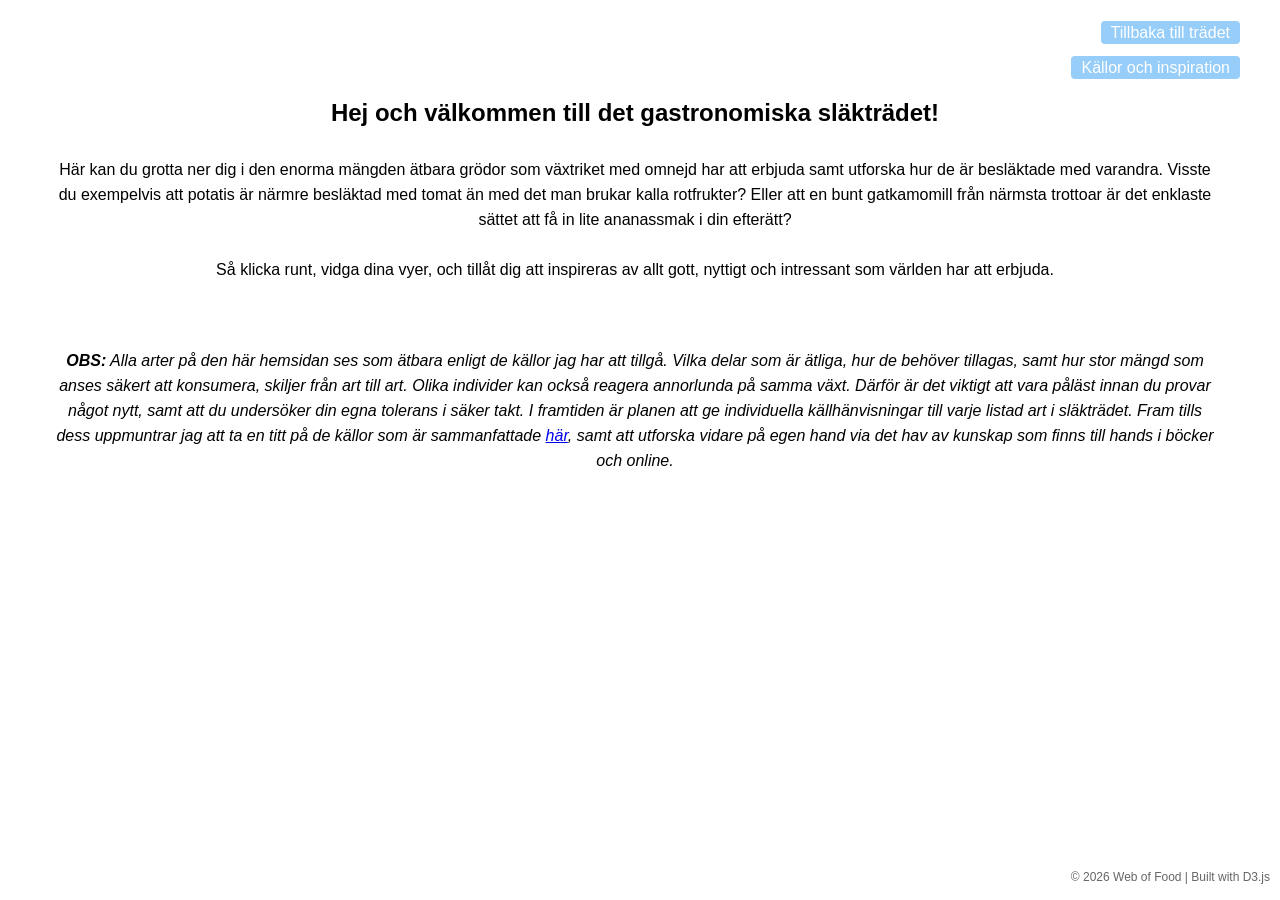
==== about.html @ 7f38ee4b "Add files via upload" ====
<!DOCTYPE html>


<html lang="en">
<head>
    <meta charset="UTF-8">
    <meta name="viewport" content="width=device-width, initial-scale=0.5">
    <title>My Page</title>
    <link rel="stylesheet" href="style.css">
</head>
<body>
    


<div id="search-container" style="position: fixed; top: 20px; left: 20px; z-index: 1000;">



</div>

    <nav style="position: fixed; top: 20px; right: 40px; z-index: 1000;">
        <a href="index.html" style="padding: 3px 10px; font-size: 16px; background: #97cdf9; color: white; text-decoration: none; border-radius: 4px;">
            Tillbaka till trädet
        </a>
    </nav>
    <nav style="position: fixed; top: 55px; right: 40px; z-index: 1000;">
        <a href="sources.html" style="padding: 3px 10px; font-size: 16px; background: #97cdf9; color: white; text-decoration: none; border-radius: 4px;">
            Källor och inspiration
        </a>
    </nav>

    <body style="text-align: center;position: relative;top: 80px;left:45px;right:45px;padding-right:100px;padding-bottom:50px;line-height: 25px;font-family: 'Lucida Sans', 'Lucida Sans Regular', 'Lucida Grande', 'Lucida Sans Unicode', Geneva, Verdana, sans-serif;">

    <h2>Hej och välkommen till det gastronomiska släkträdet!</h2>

    <!--<p>Här kan du grotta ner dig i den enorma mängden ätbara grödor som växtriket med omnejd har att erbjuda, samt utforska hur de är besläktade med varandra. Visste du exempelvis att potatis är närmre besläktad med tomat än med det vi brukar kalla rotfrukter? Eller att du kan ersätta gräslök med löktrav - ett ogräs som under våren ofta kan växa i mängder alldeles runt hörnet från där du bor?</p>-->
    <p>Här kan du grotta ner dig i den enorma mängden ätbara grödor som växtriket med omnejd har att erbjuda samt utforska hur de är besläktade med varandra. Visste du exempelvis att potatis är närmre besläktad med tomat än med det man brukar kalla rotfrukter? Eller att en bunt gatkamomill från närmsta trottoar är det enklaste sättet att få in lite ananassmak i din efterätt?<br><br>Så klicka runt, vidga dina vyer, och tillåt dig att inspireras av allt gott, nyttigt och intressant som världen har att erbjuda.</p>

    <p><i><b>OBS:</b> Alla arter på den här hemsidan ses som ätbara enligt de källor jag har att tillgå. Vilka delar som är ätliga, hur de behöver tillagas, samt hur stor mängd som anses säkert att konsumera, skiljer från art till art. Olika individer kan också reagera annorlunda på samma växt. Därför är det viktigt att vara påläst innan du provar något nytt, samt att du undersöker din egna tolerans i säker takt. I framtiden är planen att ge individuella källhänvisningar till varje listad art i släkträdet. Fram tills dess uppmuntrar jag att ta en titt på de källor som är sammanfattade <a href = "sources.html">här</a>, samt att utforska vidare på egen hand via det hav av kunskap som finns till hands i böcker och online.</i></p>

    <!--<p><b>Lust att hjälpa till?</b> Det här är ett hyfsat nystartat projekt, med bland annat planer på att inkludera fler arter, expandera till andra språk och göra sidan mer informativ. Om du vill bidra med idéer, tid eller expertis kontaktas jag enklast genom _____.</p>-->

    </body>
    
    <script src="script.js"></script>







</div>

<div style="position: fixed; text-align:right; bottom: 10px; right: 10px; font-size: 12px; color: #666; z-index: 1000;">
    © 2026 Web of Food | Built with D3.js
</div>
    
</body>
</html>
---- style.css ----
.node {
  cursor: pointer;
}
.node circle {
  fill: #fff;
  stroke: steelblue;
  stroke-width: 1.5px;
}
.node text {
  font: 10px sans-serif;
}
.link {
  fill: none;
  stroke: #ccc;
  stroke-width: 5px;
}

/* Settings for hover effects over nodes:*/
g.node {
    cursor: pointer;
    transition: transform 0.2s;
}

g.node circle {
    transition: r 0.2s;
}

p{
  padding-bottom: 50px;
}

sources{
  padding-bottom: 10px;
}

h2{
  padding-bottom: 12px;
}
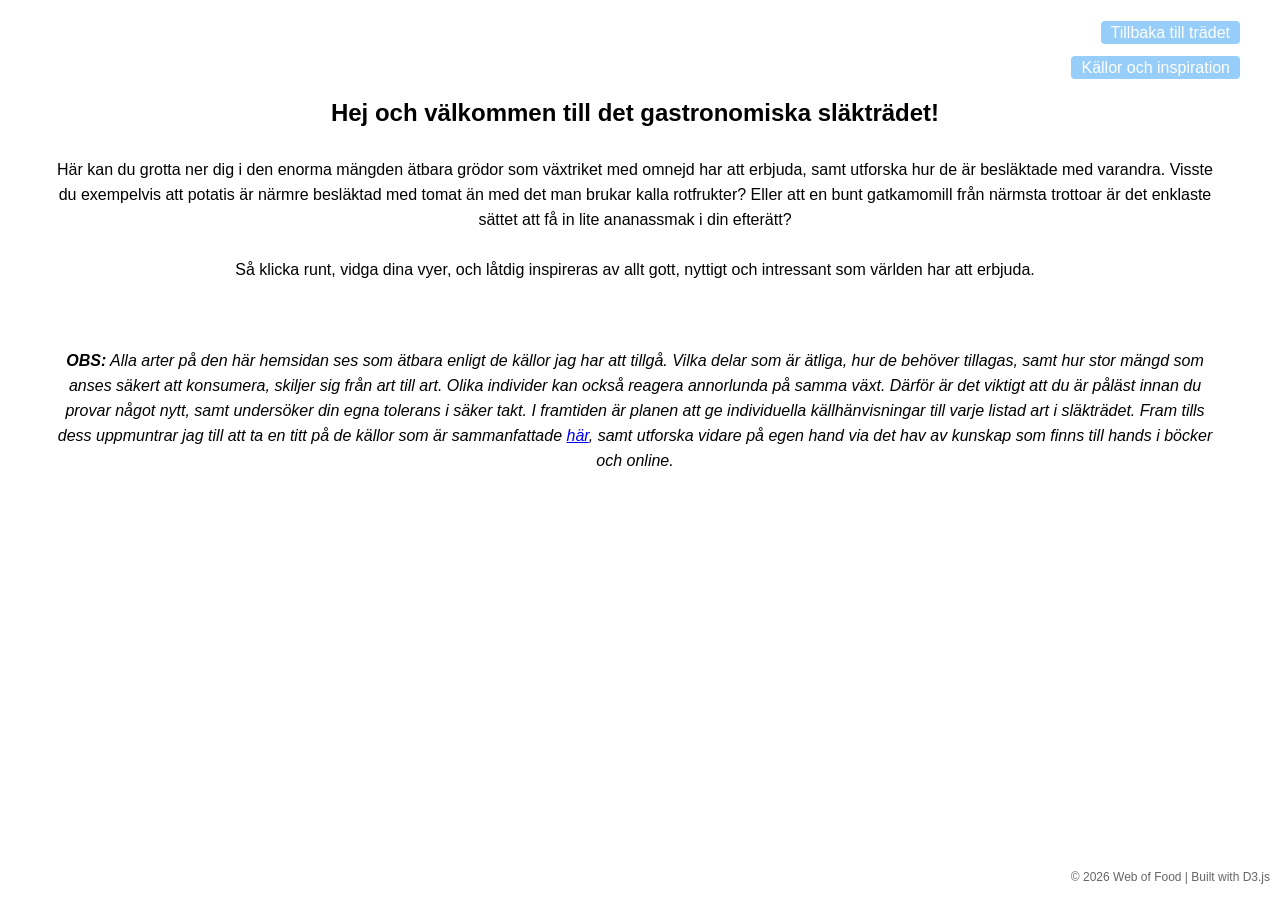
==== commit f7896112: "Add files via upload" ====
--- a/about.html
+++ b/about.html
@@ -34,9 +34,9 @@
     <h2>Hej och välkommen till det gastronomiska släkträdet!</h2>
 
     <!--<p>Här kan du grotta ner dig i den enorma mängden ätbara grödor som växtriket med omnejd har att erbjuda, samt utforska hur de är besläktade med varandra. Visste du exempelvis att potatis är närmre besläktad med tomat än med det vi brukar kalla rotfrukter? Eller att du kan ersätta gräslök med löktrav - ett ogräs som under våren ofta kan växa i mängder alldeles runt hörnet från där du bor?</p>-->
-    <p>Här kan du grotta ner dig i den enorma mängden ätbara grödor som växtriket med omnejd har att erbjuda samt utforska hur de är besläktade med varandra. Visste du exempelvis att potatis är närmre besläktad med tomat än med det man brukar kalla rotfrukter? Eller att en bunt gatkamomill från närmsta trottoar är det enklaste sättet att få in lite ananassmak i din efterätt?<br><br>Så klicka runt, vidga dina vyer, och tillåt dig att inspireras av allt gott, nyttigt och intressant som världen har att erbjuda.</p>
+    <p>Här kan du grotta ner dig i den enorma mängden ätbara grödor som växtriket med omnejd har att erbjuda, samt utforska hur de är besläktade med varandra. Visste du exempelvis att potatis är närmre besläktad med tomat än med det man brukar kalla rotfrukter? Eller att en bunt gatkamomill från närmsta trottoar är det enklaste sättet att få in lite ananassmak i din efterätt?<br><br>Så klicka runt, vidga dina vyer, och låtdig inspireras av allt gott, nyttigt och intressant som världen har att erbjuda.</p>
 
-    <p><i><b>OBS:</b> Alla arter på den här hemsidan ses som ätbara enligt de källor jag har att tillgå. Vilka delar som är ätliga, hur de behöver tillagas, samt hur stor mängd som anses säkert att konsumera, skiljer från art till art. Olika individer kan också reagera annorlunda på samma växt. Därför är det viktigt att vara påläst innan du provar något nytt, samt att du undersöker din egna tolerans i säker takt. I framtiden är planen att ge individuella källhänvisningar till varje listad art i släkträdet. Fram tills dess uppmuntrar jag att ta en titt på de källor som är sammanfattade <a href = "sources.html">här</a>, samt att utforska vidare på egen hand via det hav av kunskap som finns till hands i böcker och online.</i></p>
+    <p><i><b>OBS:</b> Alla arter på den här hemsidan ses som ätbara enligt de källor jag har att tillgå. Vilka delar som är ätliga, hur de behöver tillagas, samt hur stor mängd som anses säkert att konsumera, skiljer sig från art till art. Olika individer kan också reagera annorlunda på samma växt. Därför är det viktigt att du är påläst innan du provar något nytt, samt undersöker din egna tolerans i säker takt. I framtiden är planen att ge individuella källhänvisningar till varje listad art i släkträdet. Fram tills dess uppmuntrar jag till att ta en titt på de källor som är sammanfattade <a href = "sources.html">här</a>, samt utforska vidare på egen hand via det hav av kunskap som finns till hands i böcker och online.</i></p>
 
     <!--<p><b>Lust att hjälpa till?</b> Det här är ett hyfsat nystartat projekt, med bland annat planer på att inkludera fler arter, expandera till andra språk och göra sidan mer informativ. Om du vill bidra med idéer, tid eller expertis kontaktas jag enklast genom _____.</p>-->
 
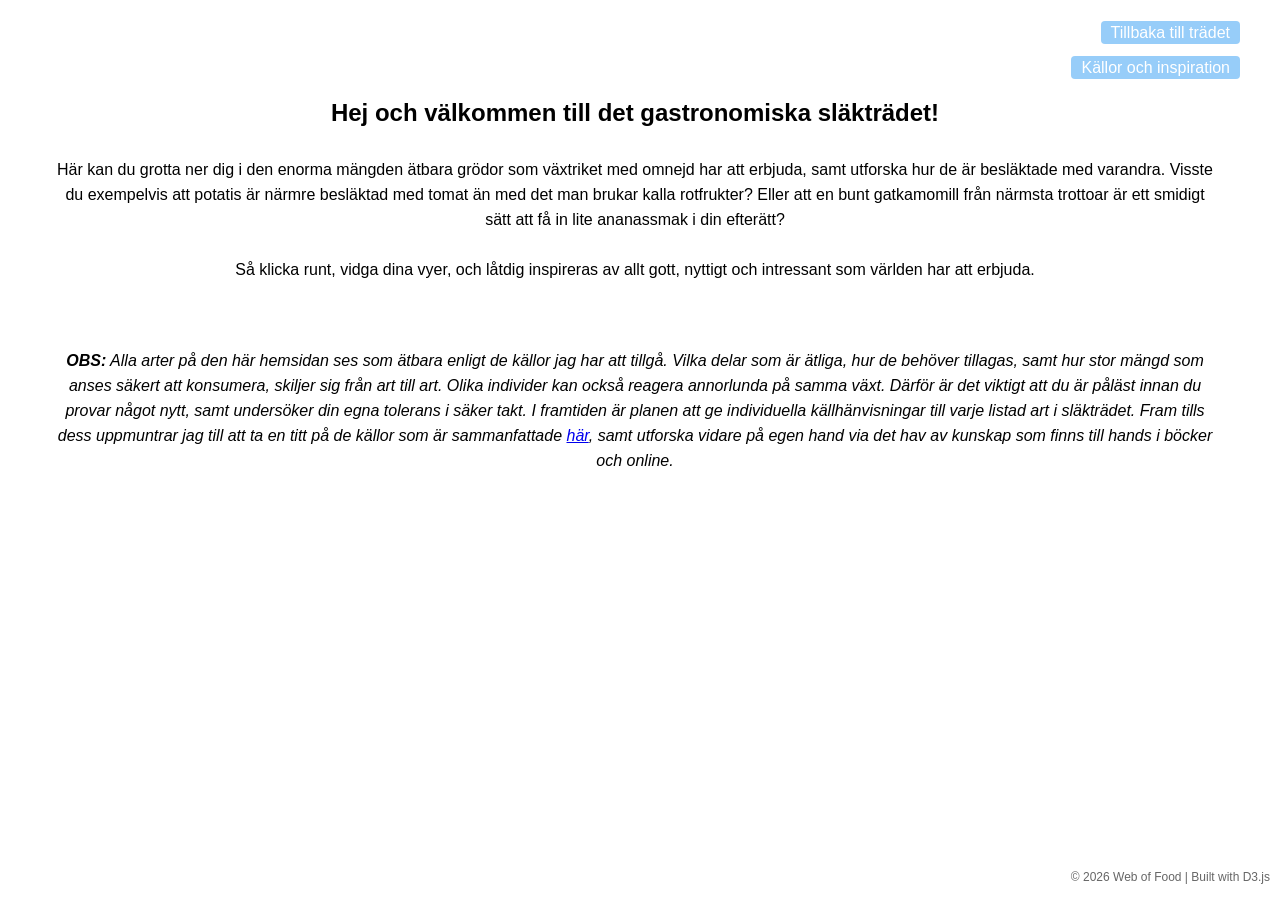
==== commit 669b5481: "Add files via upload" ====
--- a/about.html
+++ b/about.html
@@ -34,7 +34,7 @@
     <h2>Hej och välkommen till det gastronomiska släkträdet!</h2>
 
     <!--<p>Här kan du grotta ner dig i den enorma mängden ätbara grödor som växtriket med omnejd har att erbjuda, samt utforska hur de är besläktade med varandra. Visste du exempelvis att potatis är närmre besläktad med tomat än med det vi brukar kalla rotfrukter? Eller att du kan ersätta gräslök med löktrav - ett ogräs som under våren ofta kan växa i mängder alldeles runt hörnet från där du bor?</p>-->
-    <p>Här kan du grotta ner dig i den enorma mängden ätbara grödor som växtriket med omnejd har att erbjuda, samt utforska hur de är besläktade med varandra. Visste du exempelvis att potatis är närmre besläktad med tomat än med det man brukar kalla rotfrukter? Eller att en bunt gatkamomill från närmsta trottoar är det enklaste sättet att få in lite ananassmak i din efterätt?<br><br>Så klicka runt, vidga dina vyer, och låtdig inspireras av allt gott, nyttigt och intressant som världen har att erbjuda.</p>
+    <p>Här kan du grotta ner dig i den enorma mängden ätbara grödor som växtriket med omnejd har att erbjuda, samt utforska hur de är besläktade med varandra. Visste du exempelvis att potatis är närmre besläktad med tomat än med det man brukar kalla rotfrukter? Eller att en bunt gatkamomill från närmsta trottoar är ett smidigt sätt att få in lite ananassmak i din efterätt?<br><br>Så klicka runt, vidga dina vyer, och låtdig inspireras av allt gott, nyttigt och intressant som världen har att erbjuda.</p>
 
     <p><i><b>OBS:</b> Alla arter på den här hemsidan ses som ätbara enligt de källor jag har att tillgå. Vilka delar som är ätliga, hur de behöver tillagas, samt hur stor mängd som anses säkert att konsumera, skiljer sig från art till art. Olika individer kan också reagera annorlunda på samma växt. Därför är det viktigt att du är påläst innan du provar något nytt, samt undersöker din egna tolerans i säker takt. I framtiden är planen att ge individuella källhänvisningar till varje listad art i släkträdet. Fram tills dess uppmuntrar jag till att ta en titt på de källor som är sammanfattade <a href = "sources.html">här</a>, samt utforska vidare på egen hand via det hav av kunskap som finns till hands i böcker och online.</i></p>
 
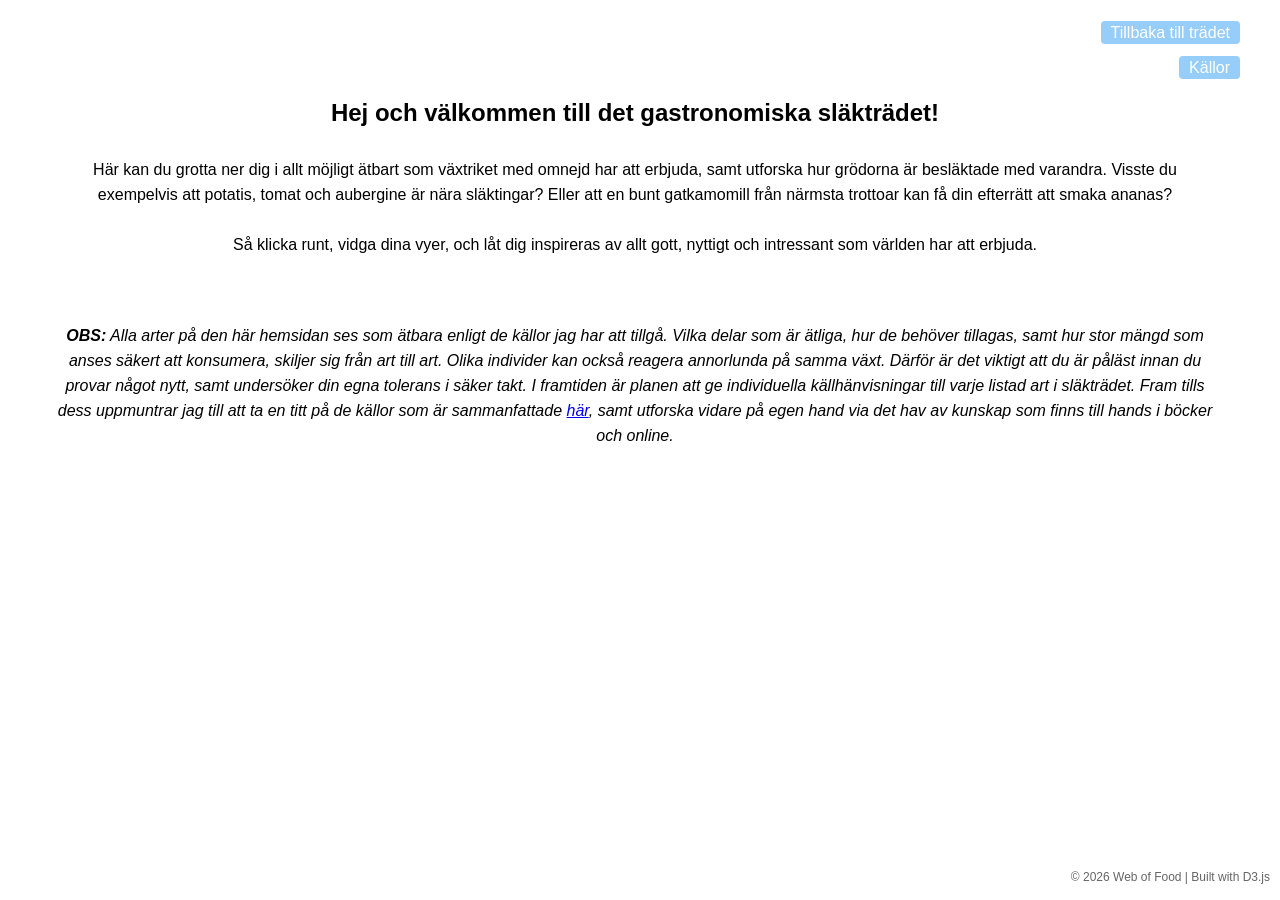
==== commit ec2f9fdf: "Add files via upload" ====
--- a/about.html
+++ b/about.html
@@ -25,7 +25,7 @@
     </nav>
     <nav style="position: fixed; top: 55px; right: 40px; z-index: 1000;">
         <a href="sources.html" style="padding: 3px 10px; font-size: 16px; background: #97cdf9; color: white; text-decoration: none; border-radius: 4px;">
-            Källor och inspiration
+            Källor
         </a>
     </nav>
 
@@ -34,10 +34,11 @@
     <h2>Hej och välkommen till det gastronomiska släkträdet!</h2>
 
     <!--<p>Här kan du grotta ner dig i den enorma mängden ätbara grödor som växtriket med omnejd har att erbjuda, samt utforska hur de är besläktade med varandra. Visste du exempelvis att potatis är närmre besläktad med tomat än med det vi brukar kalla rotfrukter? Eller att du kan ersätta gräslök med löktrav - ett ogräs som under våren ofta kan växa i mängder alldeles runt hörnet från där du bor?</p>-->
-    <p>Här kan du grotta ner dig i den enorma mängden ätbara grödor som växtriket med omnejd har att erbjuda, samt utforska hur de är besläktade med varandra. Visste du exempelvis att potatis är närmre besläktad med tomat än med det man brukar kalla rotfrukter? Eller att en bunt gatkamomill från närmsta trottoar är ett smidigt sätt att få in lite ananassmak i din efterätt?<br><br>Så klicka runt, vidga dina vyer, och låtdig inspireras av allt gott, nyttigt och intressant som världen har att erbjuda.</p>
+    <p>Här kan du grotta ner dig i allt möjligt ätbart som växtriket med omnejd har att erbjuda, samt utforska hur grödorna är besläktade med varandra. Visste du exempelvis att potatis, tomat och aubergine är nära släktingar? Eller att en bunt gatkamomill från närmsta trottoar kan få din efterrätt att smaka ananas?<br><br>Så klicka runt, vidga dina vyer, och låt dig inspireras av allt gott, nyttigt och intressant som världen har att erbjuda.</p>
 
+    
     <p><i><b>OBS:</b> Alla arter på den här hemsidan ses som ätbara enligt de källor jag har att tillgå. Vilka delar som är ätliga, hur de behöver tillagas, samt hur stor mängd som anses säkert att konsumera, skiljer sig från art till art. Olika individer kan också reagera annorlunda på samma växt. Därför är det viktigt att du är påläst innan du provar något nytt, samt undersöker din egna tolerans i säker takt. I framtiden är planen att ge individuella källhänvisningar till varje listad art i släkträdet. Fram tills dess uppmuntrar jag till att ta en titt på de källor som är sammanfattade <a href = "sources.html">här</a>, samt utforska vidare på egen hand via det hav av kunskap som finns till hands i böcker och online.</i></p>
-
+    
     <!--<p><b>Lust att hjälpa till?</b> Det här är ett hyfsat nystartat projekt, med bland annat planer på att inkludera fler arter, expandera till andra språk och göra sidan mer informativ. Om du vill bidra med idéer, tid eller expertis kontaktas jag enklast genom _____.</p>-->
 
     </body>
--- a/style.css
+++ b/style.css
@@ -29,10 +29,49 @@
   padding-bottom: 50px;
 }
 
-sources{
-  padding-bottom: 10px;
-}
 
 h2{
   padding-bottom: 12px;
 }
+
+
+/* Mobile-specific adjustments */
+@media (max-width: 768px) {
+    /* Search container */
+    #search-container {
+        top: 10px !important;
+        left: 10px !important;
+        right: 10px !important;
+        width: auto !important;
+    }
+    
+    #search-input {
+        width: 100% !important;
+        max-width: 150px !important;
+        font-size: 12px !important;
+        padding: 6px !important;
+    }
+    
+    #search-button, #reset-button {
+        font-size: 12px !important;
+        padding: 6px 10px !important;
+    }
+    
+    /* About/navigation buttons */
+    nav {
+        top: 10px !important;
+        right: 10px !important;
+    }
+    
+    nav a, nav button {
+        font-size: 14px !important;
+        padding: 6px 12px !important;
+    }
+    
+    /* Copyright text */
+    #copyright {
+        font-size: 10px !important;
+        bottom: 5px !important;
+        left: 5px !important;
+    }
+}
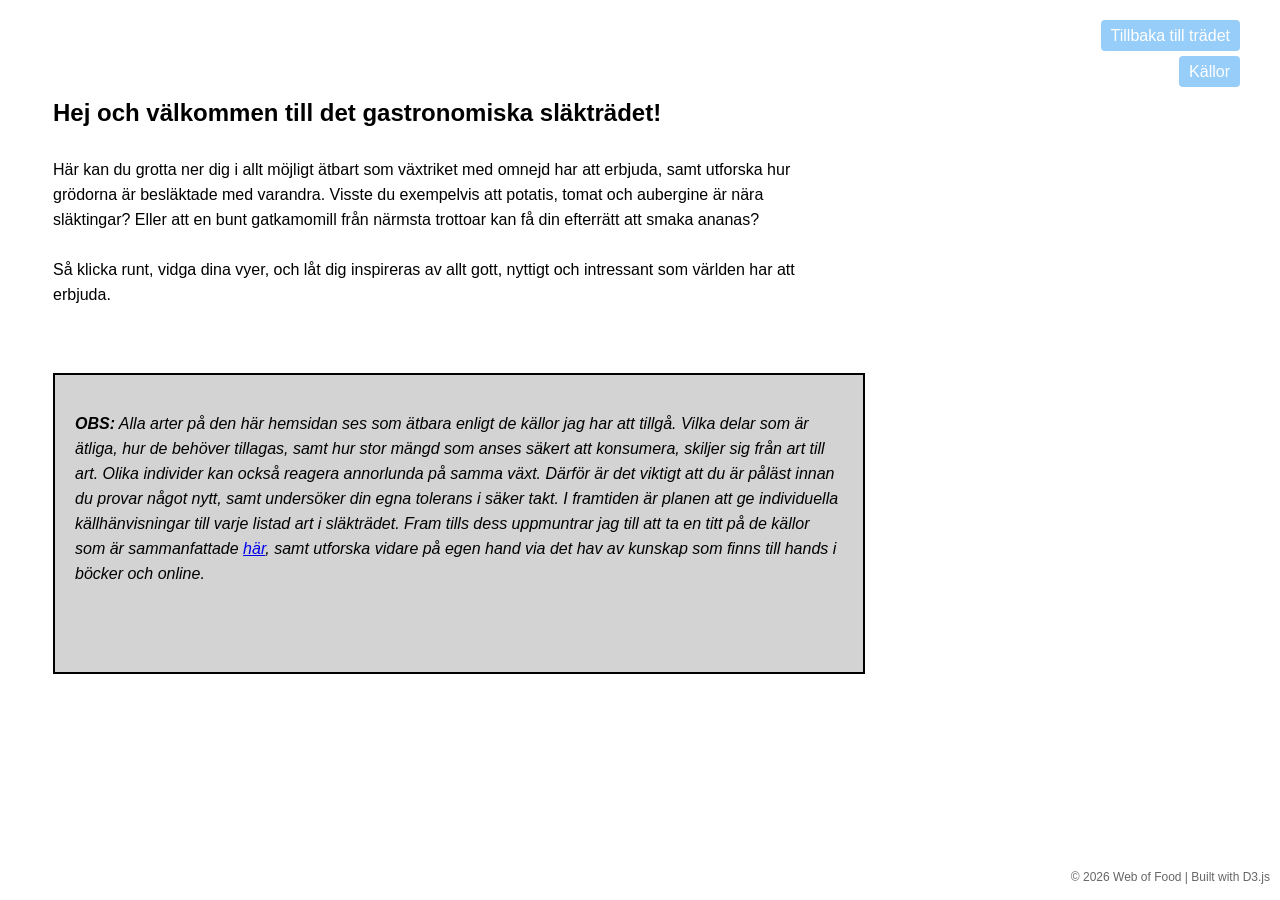
==== commit 85225b05: "Add files via upload" ====
--- a/about.html
+++ b/about.html
@@ -19,26 +19,26 @@
 </div>
 
     <nav style="position: fixed; top: 20px; right: 40px; z-index: 1000;">
-        <a href="index.html" style="padding: 3px 10px; font-size: 16px; background: #97cdf9; color: white; text-decoration: none; border-radius: 4px;">
+        <a href="index.html" style="padding: 3px 10px; font-size: 16px; background: #97cdf9; color: white; text-decoration: none; border-radius: 4px;display:block;">
             Tillbaka till trädet
         </a>
-    </nav>
-    <nav style="position: fixed; top: 55px; right: 40px; z-index: 1000;">
-        <a href="sources.html" style="padding: 3px 10px; font-size: 16px; background: #97cdf9; color: white; text-decoration: none; border-radius: 4px;">
+
+        <a href="sources.html" style="padding: 3px 10px; font-size: 16px; background: #97cdf9; color: white; text-decoration: none; border-radius: 4px;display:block;margin-top:5px;width:fit-content;float:right;">
             Källor
         </a>
     </nav>
 
-    <body style="text-align: center;position: relative;top: 80px;left:45px;right:45px;padding-right:100px;padding-bottom:50px;line-height: 25px;font-family: 'Lucida Sans', 'Lucida Sans Regular', 'Lucida Grande', 'Lucida Sans Unicode', Geneva, Verdana, sans-serif;">
+    <body style="width:60%;text-align: left;position: relative;top: 80px;left:45px;right:45px;padding-right:100px;padding-bottom:50px;line-height: 25px;font-family: 'Lucida Sans', 'Lucida Sans Regular', 'Lucida Grande', 'Lucida Sans Unicode', Geneva, Verdana, sans-serif;">
 
     <h2>Hej och välkommen till det gastronomiska släkträdet!</h2>
 
     <!--<p>Här kan du grotta ner dig i den enorma mängden ätbara grödor som växtriket med omnejd har att erbjuda, samt utforska hur de är besläktade med varandra. Visste du exempelvis att potatis är närmre besläktad med tomat än med det vi brukar kalla rotfrukter? Eller att du kan ersätta gräslök med löktrav - ett ogräs som under våren ofta kan växa i mängder alldeles runt hörnet från där du bor?</p>-->
     <p>Här kan du grotta ner dig i allt möjligt ätbart som växtriket med omnejd har att erbjuda, samt utforska hur grödorna är besläktade med varandra. Visste du exempelvis att potatis, tomat och aubergine är nära släktingar? Eller att en bunt gatkamomill från närmsta trottoar kan få din efterrätt att smaka ananas?<br><br>Så klicka runt, vidga dina vyer, och låt dig inspireras av allt gott, nyttigt och intressant som världen har att erbjuda.</p>
 
-    
+    <div style="background-color: lightgrey;width:100%;border:2px solid black;padding: 20px; margin: 0px;height:fit-content;">
     <p><i><b>OBS:</b> Alla arter på den här hemsidan ses som ätbara enligt de källor jag har att tillgå. Vilka delar som är ätliga, hur de behöver tillagas, samt hur stor mängd som anses säkert att konsumera, skiljer sig från art till art. Olika individer kan också reagera annorlunda på samma växt. Därför är det viktigt att du är påläst innan du provar något nytt, samt undersöker din egna tolerans i säker takt. I framtiden är planen att ge individuella källhänvisningar till varje listad art i släkträdet. Fram tills dess uppmuntrar jag till att ta en titt på de källor som är sammanfattade <a href = "sources.html">här</a>, samt utforska vidare på egen hand via det hav av kunskap som finns till hands i böcker och online.</i></p>
-    
+    </div>
+
     <!--<p><b>Lust att hjälpa till?</b> Det här är ett hyfsat nystartat projekt, med bland annat planer på att inkludera fler arter, expandera till andra språk och göra sidan mer informativ. Om du vill bidra med idéer, tid eller expertis kontaktas jag enklast genom _____.</p>-->
 
     </body>
--- a/style.css
+++ b/style.css
@@ -48,12 +48,12 @@
     #search-input {
         width: 100% !important;
         max-width: 150px !important;
-        font-size: 12px !important;
+        font-size: 24px !important;
         padding: 6px !important;
     }
     
     #search-button, #reset-button {
-        font-size: 12px !important;
+        font-size: 24px !important;
         padding: 6px 10px !important;
     }
     
@@ -64,7 +64,7 @@
     }
     
     nav a, nav button {
-        font-size: 14px !important;
+        font-size: 24px !important;
         padding: 6px 12px !important;
     }
     
@@ -75,3 +75,20 @@
         left: 5px !important;
     }
 }
+
+
+/* Disable hover effects on touch devices */
+@media (hover: none) and (pointer: coarse) {
+    g.node circle {
+        /* Prevent any transition effects from hover */
+        transition: none !important;
+    }
+}
+
+/* Disable hover effects on touch devices */
+@media (hover: none) and (pointer: coarse) {
+    g.node circle {
+        /* Prevent any transition effects from hover */
+        transition: none !important;
+    }
+}
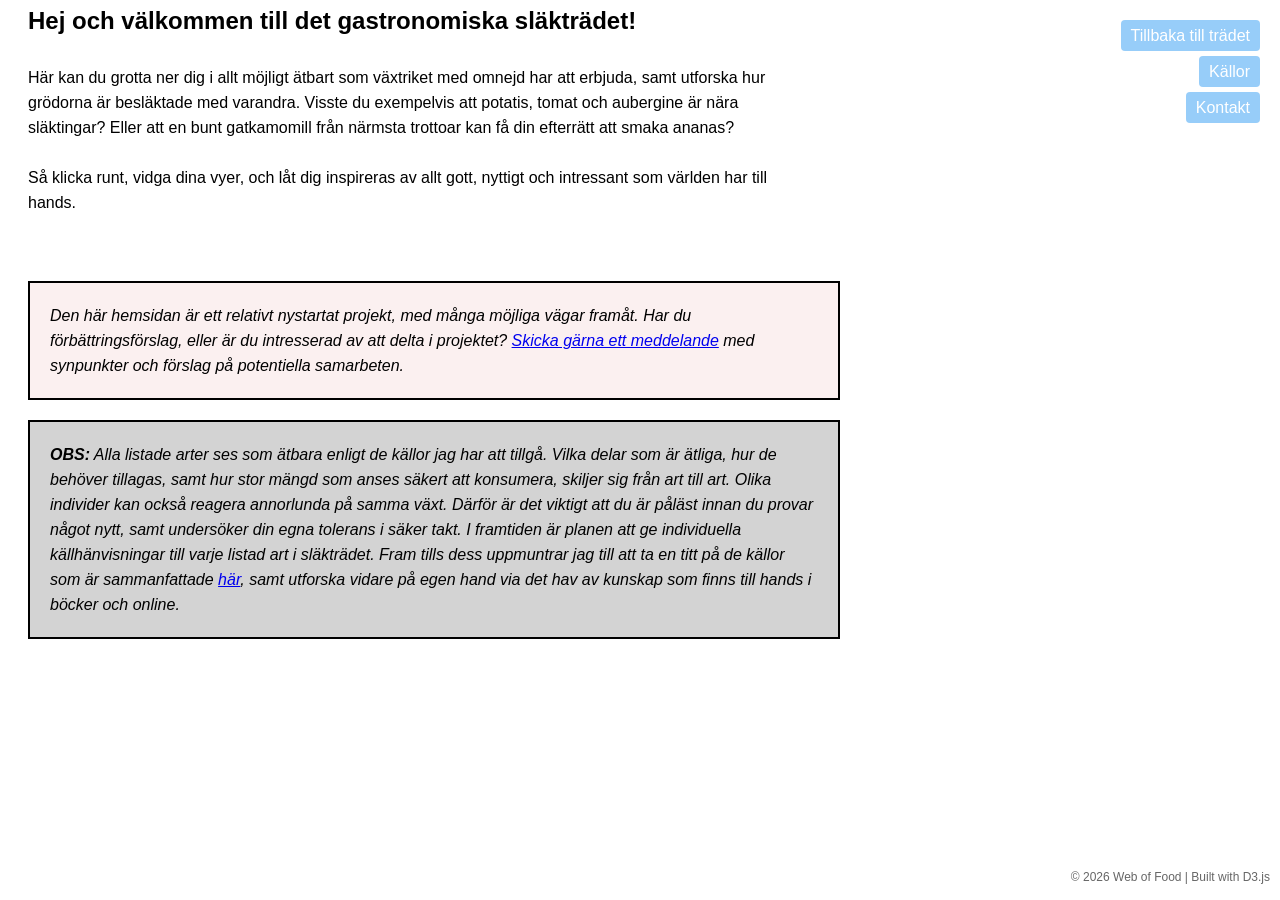
==== commit 646362a7: "Add files via upload" ====
--- a/about.html
+++ b/about.html
@@ -1,42 +1,69 @@
+
+
+<nav style="position: fixed; top: 20px; right: 20px; z-index: 1000;display: flex; flex-direction: column; align-items: flex-end;">
+    <div>
+        <a href="index.html" style="padding: 3px 10px; font-size: 16px; background: #97cdf9; color: white; text-decoration: none; border-radius: 4px;display:block;">
+            Tillbaka till trädet
+        </a>
+    </div>
+
+    <div>
+        <a href="sources.html" style="padding: 3px 10px; font-size: 16px; background: #97cdf9; color: white; text-decoration: none; border-radius: 4px;display:block;margin-top:5px; width: fit-content;">
+            Källor
+        </a>
+    </div>
+
+    <div>
+        <a href="contact.html" style="padding: 3px 10px; font-size: 16px; background: #97cdf9; color: white; text-decoration: none; border-radius: 4px;display:block;margin-top:5px; width: fit-content;">
+            Kontakt
+        </a>
+    </div>
+</nav>
+
+
+
 <!DOCTYPE html>
 
 
 <html lang="en">
+
+
+
+
 <head>
     <meta charset="UTF-8">
     <meta name="viewport" content="width=device-width, initial-scale=0.5">
     <title>My Page</title>
     <link rel="stylesheet" href="style.css">
 </head>
+
+
+
 <body>
     
 
-
-<div id="search-container" style="position: fixed; top: 20px; left: 20px; z-index: 1000;">
 
 
 
 </div>
 
-    <nav style="position: fixed; top: 20px; right: 40px; z-index: 1000;">
-        <a href="index.html" style="padding: 3px 10px; font-size: 16px; background: #97cdf9; color: white; text-decoration: none; border-radius: 4px;display:block;">
-            Tillbaka till trädet
-        </a>
 
-        <a href="sources.html" style="padding: 3px 10px; font-size: 16px; background: #97cdf9; color: white; text-decoration: none; border-radius: 4px;display:block;margin-top:5px;width:fit-content;float:right;">
-            Källor
-        </a>
-    </nav>
 
-    <body style="width:60%;text-align: left;position: relative;top: 80px;left:45px;right:45px;padding-right:100px;padding-bottom:50px;line-height: 25px;font-family: 'Lucida Sans', 'Lucida Sans Regular', 'Lucida Grande', 'Lucida Sans Unicode', Geneva, Verdana, sans-serif;">
+
+    <body style="width:60%;text-align: left;position: relative;top: 0px;left:20px;right:45px;padding-right:100px;padding-bottom:50px;line-height: 25px;font-family: 'Lucida Sans', 'Lucida Sans Regular', 'Lucida Grande', 'Lucida Sans Unicode', Geneva, Verdana, sans-serif;">
 
     <h2>Hej och välkommen till det gastronomiska släkträdet!</h2>
 
     <!--<p>Här kan du grotta ner dig i den enorma mängden ätbara grödor som växtriket med omnejd har att erbjuda, samt utforska hur de är besläktade med varandra. Visste du exempelvis att potatis är närmre besläktad med tomat än med det vi brukar kalla rotfrukter? Eller att du kan ersätta gräslök med löktrav - ett ogräs som under våren ofta kan växa i mängder alldeles runt hörnet från där du bor?</p>-->
-    <p>Här kan du grotta ner dig i allt möjligt ätbart som växtriket med omnejd har att erbjuda, samt utforska hur grödorna är besläktade med varandra. Visste du exempelvis att potatis, tomat och aubergine är nära släktingar? Eller att en bunt gatkamomill från närmsta trottoar kan få din efterrätt att smaka ananas?<br><br>Så klicka runt, vidga dina vyer, och låt dig inspireras av allt gott, nyttigt och intressant som världen har att erbjuda.</p>
+    <p>Här kan du grotta ner dig i allt möjligt ätbart som växtriket med omnejd har att erbjuda, samt utforska hur grödorna är besläktade med varandra. Visste du exempelvis att potatis, tomat och aubergine är nära släktingar? Eller att en bunt gatkamomill från närmsta trottoar kan få din efterrätt att smaka ananas?<br><br>Så klicka runt, vidga dina vyer, och låt dig inspireras av allt gott, nyttigt och intressant som världen har till hands.</p>
 
-    <div style="background-color: lightgrey;width:100%;border:2px solid black;padding: 20px; margin: 0px;height:fit-content;">
-    <p><i><b>OBS:</b> Alla arter på den här hemsidan ses som ätbara enligt de källor jag har att tillgå. Vilka delar som är ätliga, hur de behöver tillagas, samt hur stor mängd som anses säkert att konsumera, skiljer sig från art till art. Olika individer kan också reagera annorlunda på samma växt. Därför är det viktigt att du är påläst innan du provar något nytt, samt undersöker din egna tolerans i säker takt. I framtiden är planen att ge individuella källhänvisningar till varje listad art i släkträdet. Fram tills dess uppmuntrar jag till att ta en titt på de källor som är sammanfattade <a href = "sources.html">här</a>, samt utforska vidare på egen hand via det hav av kunskap som finns till hands i böcker och online.</i></p>
+    <div style="background-color: rgb(251, 240, 240);width:100%;border:2px solid black;padding: 20px; margin-bottom: 20px;height:fit-content;">
+    <i>Den här hemsidan är ett relativt nystartat projekt, med många möjliga vägar framåt. Har du förbättringsförslag, eller är du intresserad av att delta i projektet? <a href="contact.html">Skicka gärna ett meddelande</a> med synpunkter och förslag på potentiella samarbeten.</i>
+    </div>
+
+
+    <div style="background-color: lightgrey;width:100%;border:2px solid black;padding: 20px; margin-top: 0px;height:fit-content;">
+    <i><b>OBS:</b> Alla listade arter ses som ätbara enligt de källor jag har att tillgå. Vilka delar som är ätliga, hur de behöver tillagas, samt hur stor mängd som anses säkert att konsumera, skiljer sig från art till art. Olika individer kan också reagera annorlunda på samma växt. Därför är det viktigt att du är påläst innan du provar något nytt, samt undersöker din egna tolerans i säker takt. I framtiden är planen att ge individuella källhänvisningar till varje listad art i släkträdet. Fram tills dess uppmuntrar jag till att ta en titt på de källor som är sammanfattade <a href = "sources.html">här</a>, samt utforska vidare på egen hand via det hav av kunskap som finns till hands i böcker och online.</i>
     </div>
 
     <!--<p><b>Lust att hjälpa till?</b> Det här är ett hyfsat nystartat projekt, med bland annat planer på att inkludera fler arter, expandera till andra språk och göra sidan mer informativ. Om du vill bidra med idéer, tid eller expertis kontaktas jag enklast genom _____.</p>-->
--- a/style.css
+++ b/style.css
@@ -6,6 +6,9 @@
   stroke: steelblue;
   stroke-width: 1.5px;
 }
+
+
+
 .node text {
   font: 10px sans-serif;
 }
@@ -19,6 +22,14 @@
 g.node {
     cursor: pointer;
     transition: transform 0.2s;
+}
+
+g.node.icon-node{
+    cursor: default;
+}
+
+g.node.linked-node{
+    cursor: default;
 }
 
 g.node circle {
@@ -48,13 +59,13 @@
     #search-input {
         width: 100% !important;
         max-width: 150px !important;
-        font-size: 24px !important;
-        padding: 6px !important;
+        font-size: 16px !important;
+        padding: 8px !important;
     }
     
     #search-button, #reset-button {
-        font-size: 24px !important;
-        padding: 6px 10px !important;
+        font-size: 16px !important;
+        padding: 8px 12px !important;
     }
     
     /* About/navigation buttons */
@@ -64,8 +75,8 @@
     }
     
     nav a, nav button {
-        font-size: 24px !important;
-        padding: 6px 12px !important;
+        font-size: 16px !important;
+        padding: 3px 10px !important;
     }
     
     /* Copyright text */
@@ -92,3 +103,20 @@
         transition: none !important;
     }
 }
+
+
+/* Show that node has link to click on */
+.node circle.linked-node {
+    cursor: pointer;
+    stroke: none;
+    stroke-width: 0px;
+}
+
+
+/* Style for the icon nodes */
+.node circle.icon-node {
+    cursor: default;
+    stroke: none;
+    stroke-width: 0;
+}
+
